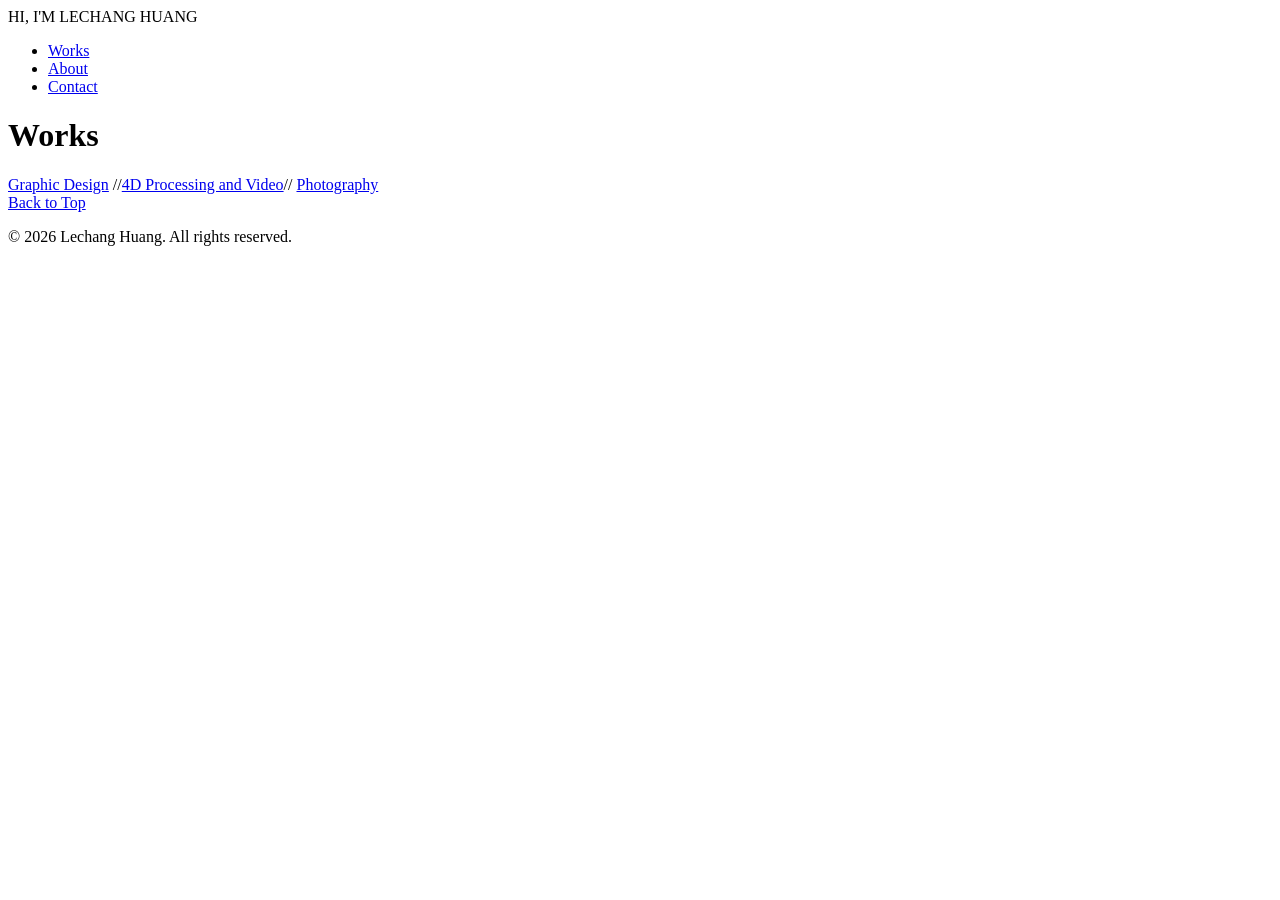
==== docs/index.html @ 2472f722 "Comment out 4D Processing link in index.html Comment out the link to '4D Processing and Video' in th" ====
<!DOCTYPE html>
<html lang="en">
<head>
    <meta charset="UTF-8">
    <meta name="viewport" content="width=device-width, initial-scale=1.0">
    <link rel="stylesheet" href="style.css">
    <title>Portfolio - Lechang Huang</title>
</head>
<body>
    <header>
        <div class="page-title">HI, I'M LECHANG HUANG</div>
        <nav>
            <ul>
                <li><a href="index.html">Works</a></li>
                <li><a href="about.html">About</a></li>
                <li><a href="contact.html">Contact</a></li>
            </ul>
        </nav>
    </header>

    <main>
        <h1 class="works-title">Works</h1>

        <div class="work-list">
            <a href="Graphic/Graphic.html" class="btn">Graphic Design</a>
            //<a href="4D Processing/4Dworks.html" class="btn">4D Processing and Video</a>//
            <a href="Photography/photo.html" class="btn">Photography</a>
        </div>

        <div class="back-top">
            <a href="#top">Back to Top</a>
        </div>
    </main>

    <footer>
        <p>&copy; 2026 Lechang Huang. All rights reserved.</p>
    </footer>

</body>
</html>
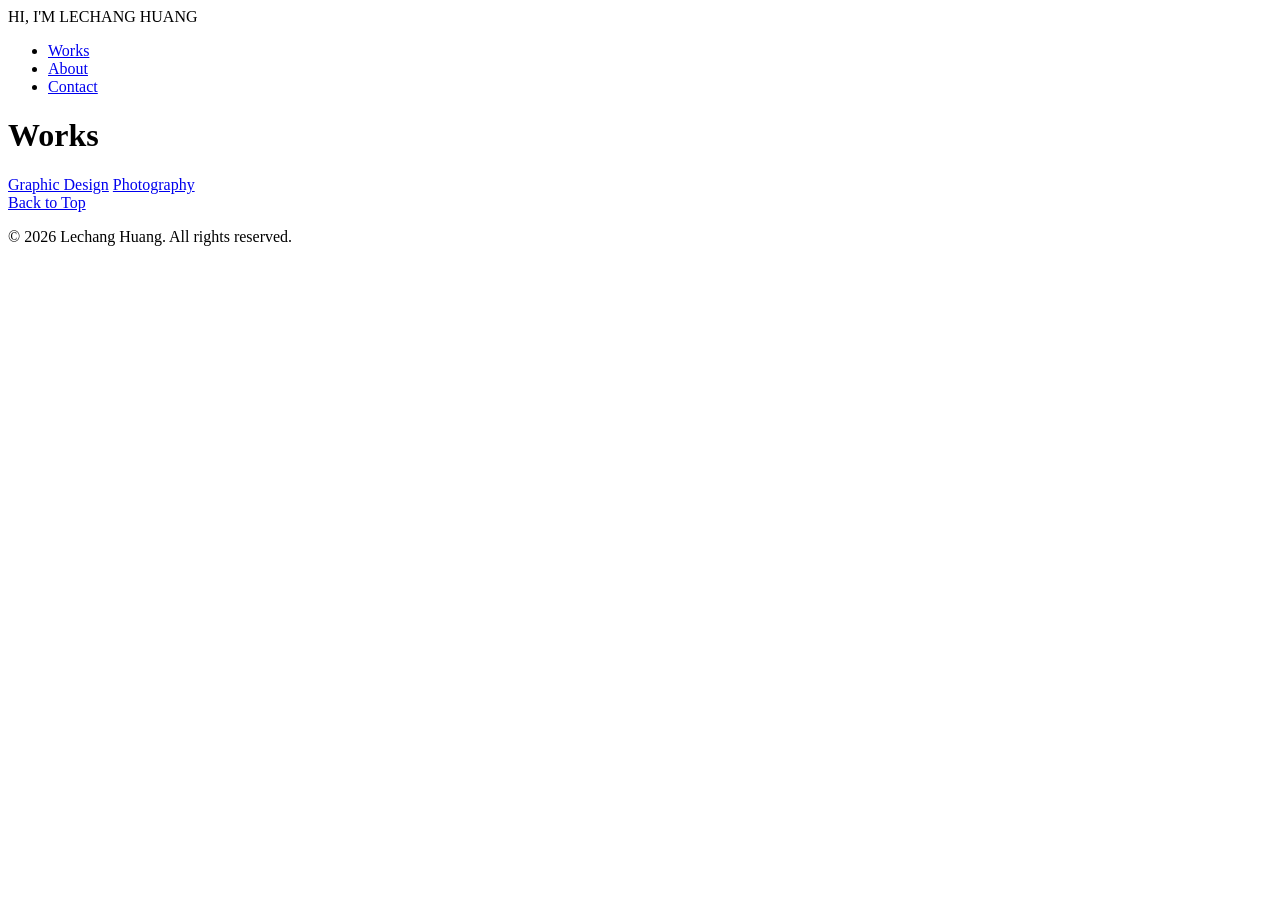
==== commit ea381b71: "Comment out 4D Processing link in index.html Commented out the link to '4D Processing and Video' sec" ====
--- a/docs/index.html
+++ b/docs/index.html
@@ -23,7 +23,7 @@
 
         <div class="work-list">
             <a href="Graphic/Graphic.html" class="btn">Graphic Design</a>
-            //<a href="4D Processing/4Dworks.html" class="btn">4D Processing and Video</a>//
+            <!-- <a href="4D Processing/4Dworks.html" class="btn">4D Processing and Video</a> -->
             <a href="Photography/photo.html" class="btn">Photography</a>
         </div>
 
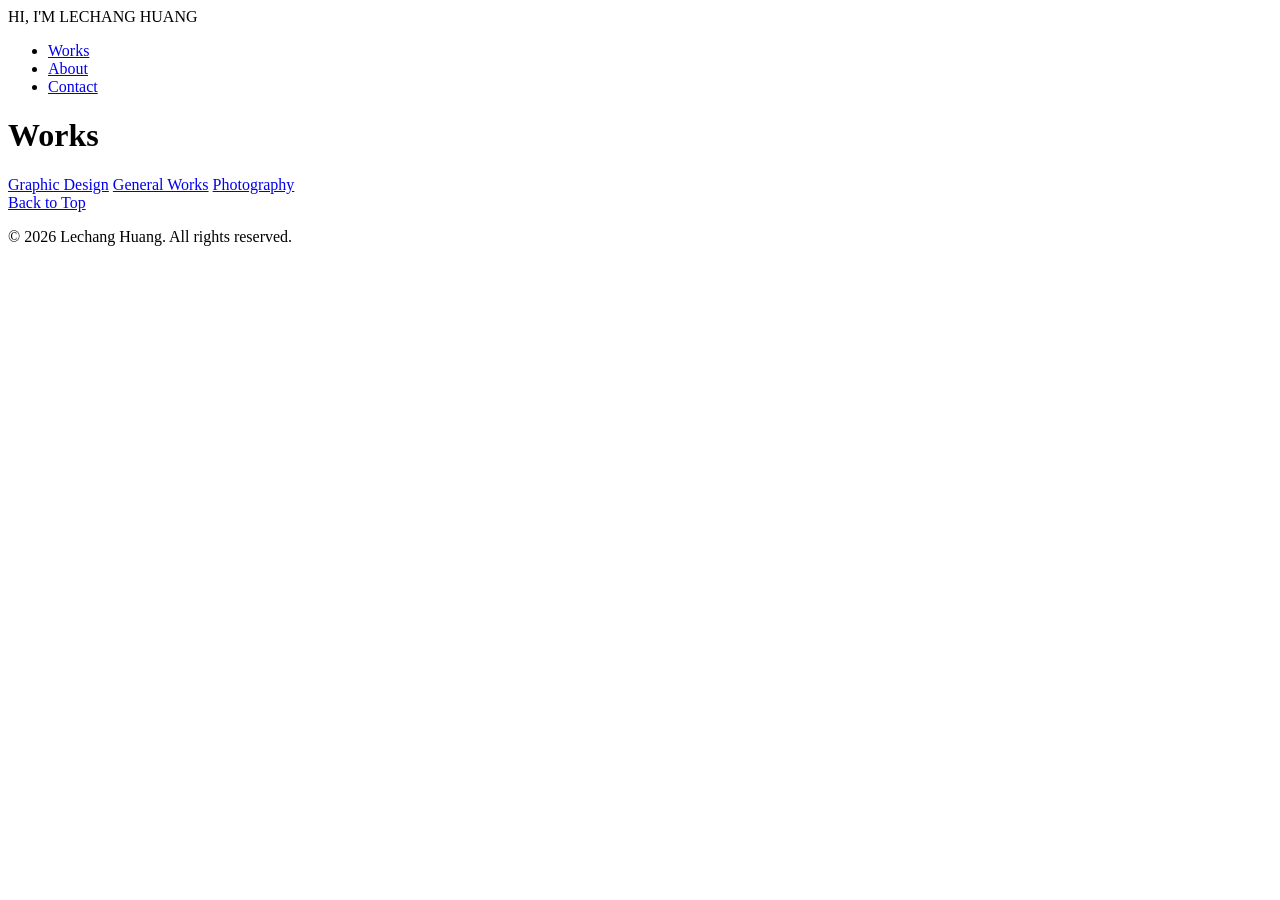
==== commit 522a88a2: "Add files via upload" ====
--- a/docs/index.html
+++ b/docs/index.html
@@ -23,7 +23,7 @@
 
         <div class="work-list">
             <a href="Graphic/Graphic.html" class="btn">Graphic Design</a>
-            <!-- <a href="4D Processing/4Dworks.html" class="btn">4D Processing and Video</a> -->
+            <a href="4D Processing/4Dworks.html" class="btn">General Works</a>  <!-- 4D Processing and Video -->
             <a href="Photography/photo.html" class="btn">Photography</a>
         </div>
 
@@ -37,4 +37,4 @@
     </footer>
 
 </body>
-</html>
+</html>
